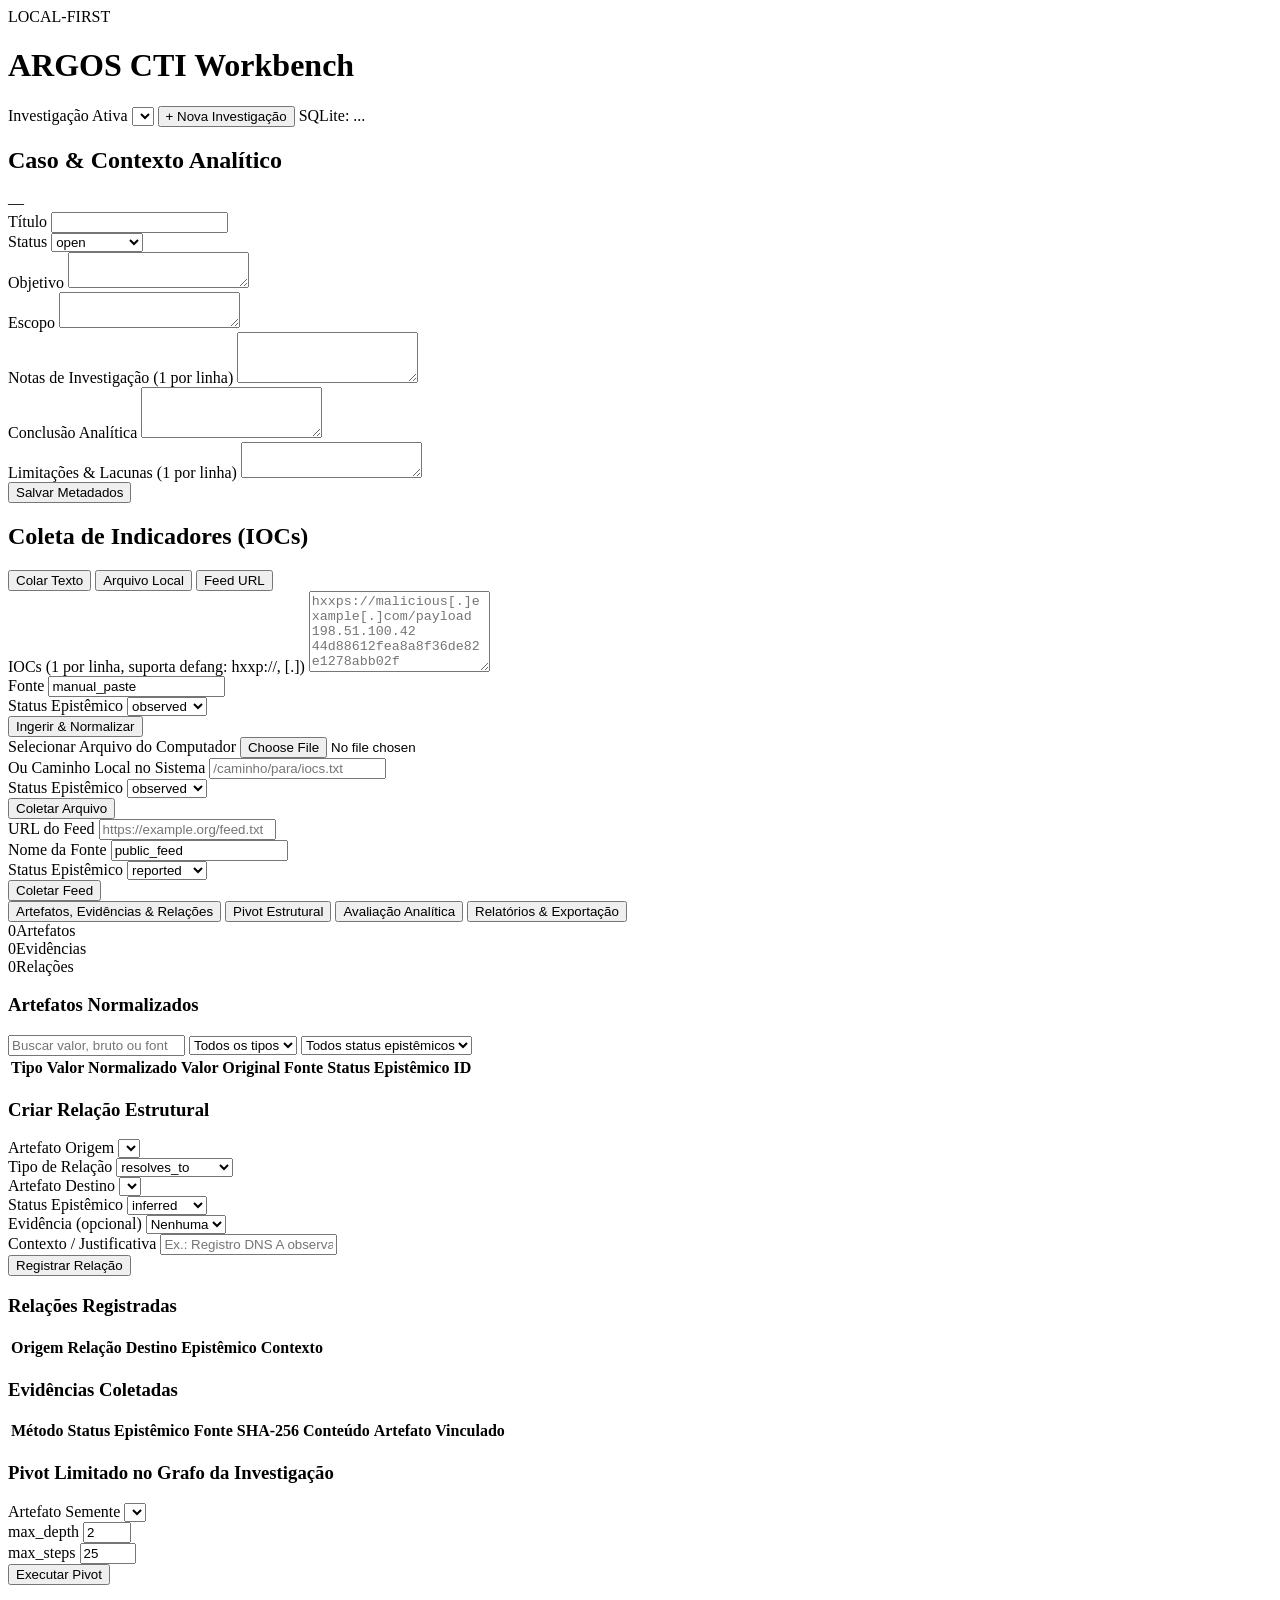
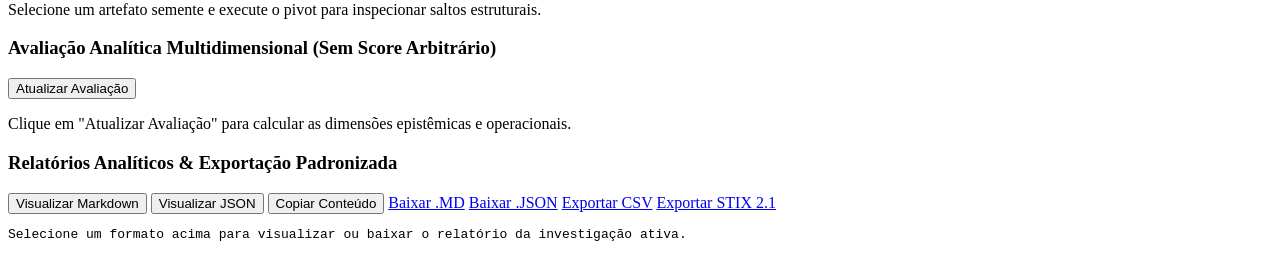
==== src/argos/ui/static/index.html @ 18deadae "feat: add ARGOS CTI workbench, test suite, and investigation walkthrough" ====
<!DOCTYPE html>
<html lang="pt-BR">
<head>
  <meta charset="UTF-8" />
  <meta name="viewport" content="width=device-width, initial-scale=1.0" />
  <title>ARGOS CTI — Bancada Local de Investigação</title>
  <link rel="stylesheet" href="/styles.css" />
</head>
<body>
  <header class="topbar">
    <div class="brand">
      <span class="badge">LOCAL-FIRST</span>
      <h1>ARGOS <span>CTI Workbench</span></h1>
    </div>
    <div class="topbar-controls">
      <label for="investigation-select" class="sr-only">Investigação Ativa</label>
      <select id="investigation-select" title="Selecionar Investigação"></select>
      <button id="btn-new-inv-modal" class="btn btn-primary">+ Nova Investigação</button>
      <span id="db-indicator" class="db-pill" title="Caminho do SQLite">SQLite: ...</span>
    </div>
  </header>

  <div id="toast" class="toast hidden" role="status"></div>

  <main class="workspace">
    <aside class="sidebar">
      <section class="panel" id="panel-meta">
        <div class="panel-header">
          <h2>Caso &amp; Contexto Analítico</h2>
          <span id="inv-status-badge" class="pill">—</span>
        </div>
        <form id="form-update-inv" class="stack">
          <div class="field">
            <label for="inv-title">Título</label>
            <input id="inv-title" name="title" type="text" required />
          </div>
          <div class="field">
            <label for="inv-status">Status</label>
            <select id="inv-status" name="status">
              <option value="open">open</option>
              <option value="in_progress">in_progress</option>
              <option value="completed">completed</option>
              <option value="archived">archived</option>
            </select>
          </div>
          <div class="field">
            <label for="inv-objective">Objetivo</label>
            <textarea id="inv-objective" name="objective" rows="2"></textarea>
          </div>
          <div class="field">
            <label for="inv-scope">Escopo</label>
            <textarea id="inv-scope" name="scope" rows="2"></textarea>
          </div>
          <div class="field">
            <label for="inv-notes">Notas de Investigação (1 por linha)</label>
            <textarea id="inv-notes" name="notes" rows="3"></textarea>
          </div>
          <div class="field">
            <label for="inv-conclusion">Conclusão Analítica</label>
            <textarea id="inv-conclusion" name="conclusion" rows="3"></textarea>
          </div>
          <div class="field">
            <label for="inv-limitations">Limitações &amp; Lacunas (1 por linha)</label>
            <textarea id="inv-limitations" name="limitations" rows="2"></textarea>
          </div>
          <button type="submit" class="btn btn-secondary">Salvar Metadados</button>
        </form>
      </section>

      <section class="panel" id="panel-collect">
        <div class="panel-header">
          <h2>Coleta de Indicadores (IOCs)</h2>
        </div>
        <div class="subtabs">
          <button type="button" class="subtab active" data-collect-mode="text">Colar Texto</button>
          <button type="button" class="subtab" data-collect-mode="file">Arquivo Local</button>
          <button type="button" class="subtab" data-collect-mode="feed">Feed URL</button>
        </div>

        <form id="form-collect-text" class="stack collect-form">
          <div class="field">
            <label for="collect-text-input">IOCs (1 por linha, suporta defang: hxxp://, [.])</label>
            <textarea id="collect-text-input" rows="5" placeholder="hxxps://malicious[.]example[.]com/payload&#10;198.51.100.42&#10;44d88612fea8a8f36de82e1278abb02f" required></textarea>
          </div>
          <div class="row-2">
            <div class="field">
              <label for="collect-text-source">Fonte</label>
              <input id="collect-text-source" type="text" value="manual_paste" />
            </div>
            <div class="field">
              <label for="collect-text-status">Status Epistêmico</label>
              <select id="collect-text-status">
                <option value="observed" selected>observed</option>
                <option value="reported">reported</option>
                <option value="inferred">inferred</option>
                <option value="unverified">unverified</option>
              </select>
            </div>
          </div>
          <button type="submit" class="btn btn-primary">Ingerir &amp; Normalizar</button>
        </form>

        <form id="form-collect-file" class="stack collect-form hidden">
          <div class="field">
            <label for="collect-file-picker">Selecionar Arquivo do Computador</label>
            <input id="collect-file-picker" type="file" />
          </div>
          <div class="field">
            <label for="collect-file-path">Ou Caminho Local no Sistema</label>
            <input id="collect-file-path" type="text" placeholder="/caminho/para/iocs.txt" />
          </div>
          <div class="field">
            <label for="collect-file-status">Status Epistêmico</label>
            <select id="collect-file-status">
              <option value="observed" selected>observed</option>
              <option value="reported">reported</option>
              <option value="inferred">inferred</option>
              <option value="unverified">unverified</option>
            </select>
          </div>
          <button type="submit" class="btn btn-primary">Coletar Arquivo</button>
        </form>

        <form id="form-collect-feed" class="stack collect-form hidden">
          <div class="field">
            <label for="collect-feed-url">URL do Feed</label>
            <input id="collect-feed-url" type="url" placeholder="https://example.org/feed.txt" required />
          </div>
          <div class="row-2">
            <div class="field">
              <label for="collect-feed-source">Nome da Fonte</label>
              <input id="collect-feed-source" type="text" value="public_feed" />
            </div>
            <div class="field">
              <label for="collect-feed-status">Status Epistêmico</label>
              <select id="collect-feed-status">
                <option value="reported" selected>reported</option>
                <option value="observed">observed</option>
                <option value="inferred">inferred</option>
                <option value="unverified">unverified</option>
              </select>
            </div>
          </div>
          <button type="submit" class="btn btn-primary">Coletar Feed</button>
        </form>

        <div id="collect-summary" class="summary-box hidden"></div>
      </section>
    </aside>

    <section class="content">
      <nav class="tabs" role="tablist">
        <button class="tab active" data-tab="entities">Artefatos, Evidências &amp; Relações</button>
        <button class="tab" data-tab="pivot">Pivot Estrutural</button>
        <button class="tab" data-tab="assessment">Avaliação Analítica</button>
        <button class="tab" data-tab="reports">Relatórios &amp; Exportação</button>
      </nav>

      <div id="tab-entities" class="tab-pane active">
        <div class="kpi-row">
          <div class="kpi"><span class="kpi-val" id="count-artifacts">0</span><span class="kpi-lbl">Artefatos</span></div>
          <div class="kpi"><span class="kpi-val" id="count-evidences">0</span><span class="kpi-lbl">Evidências</span></div>
          <div class="kpi"><span class="kpi-val" id="count-relations">0</span><span class="kpi-lbl">Relações</span></div>
        </div>

        <div class="panel">
          <div class="panel-header">
            <h3>Artefatos Normalizados</h3>
            <div class="filters">
              <input id="filter-search" type="search" placeholder="Buscar valor, bruto ou fonte..." />
              <select id="filter-type">
                <option value="">Todos os tipos</option>
                <option value="ipv4">ipv4</option>
                <option value="ipv6">ipv6</option>
                <option value="domain">domain</option>
                <option value="url">url</option>
                <option value="uri">uri</option>
                <option value="hash_md5">hash_md5</option>
                <option value="hash_sha1">hash_sha1</option>
                <option value="hash_sha256">hash_sha256</option>
                <option value="email">email</option>
                <option value="asn">asn</option>
                <option value="file">file</option>
              </select>
              <select id="filter-epistemic">
                <option value="">Todos status epistêmicos</option>
                <option value="observed">observed</option>
                <option value="reported">reported</option>
                <option value="inferred">inferred</option>
                <option value="unverified">unverified</option>
              </select>
            </div>
          </div>
          <div class="table-wrap">
            <table>
              <thead>
                <tr>
                  <th>Tipo</th>
                  <th>Valor Normalizado</th>
                  <th>Valor Original</th>
                  <th>Fonte</th>
                  <th>Status Epistêmico</th>
                  <th>ID</th>
                </tr>
              </thead>
              <tbody id="tbody-artifacts"></tbody>
            </table>
          </div>
        </div>

        <div class="grid-2">
          <div class="panel">
            <div class="panel-header">
              <h3>Criar Relação Estrutural</h3>
            </div>
            <form id="form-create-relation" class="stack">
              <div class="field">
                <label for="rel-source">Artefato Origem</label>
                <select id="rel-source" required></select>
              </div>
              <div class="field">
                <label for="rel-type">Tipo de Relação</label>
                <select id="rel-type" required>
                  <option value="resolves_to">resolves_to</option>
                  <option value="hosted_on">hosted_on</option>
                  <option value="part_of">part_of</option>
                  <option value="contains">contains</option>
                  <option value="associated_with">associated_with</option>
                </select>
              </div>
              <div class="field">
                <label for="rel-target">Artefato Destino</label>
                <select id="rel-target" required></select>
              </div>
              <div class="row-2">
                <div class="field">
                  <label for="rel-epistemic">Status Epistêmico</label>
                  <select id="rel-epistemic">
                    <option value="observed">observed</option>
                    <option value="reported">reported</option>
                    <option value="inferred" selected>inferred</option>
                    <option value="unverified">unverified</option>
                  </select>
                </div>
                <div class="field">
                  <label for="rel-evidence">Evidência (opcional)</label>
                  <select id="rel-evidence">
                    <option value="">Nenhuma</option>
                  </select>
                </div>
              </div>
              <div class="field">
                <label for="rel-context">Contexto / Justificativa</label>
                <input id="rel-context" type="text" placeholder="Ex.: Registro DNS A observado em captura passiva" />
              </div>
              <button type="submit" class="btn btn-primary">Registrar Relação</button>
            </form>
          </div>

          <div class="panel">
            <div class="panel-header">
              <h3>Relações Registradas</h3>
            </div>
            <div class="table-wrap">
              <table>
                <thead>
                  <tr>
                    <th>Origem</th>
                    <th>Relação</th>
                    <th>Destino</th>
                    <th>Epistêmico</th>
                    <th>Contexto</th>
                  </tr>
                </thead>
                <tbody id="tbody-relations"></tbody>
              </table>
            </div>
          </div>
        </div>

        <div class="panel">
          <div class="panel-header">
            <h3>Evidências Coletadas</h3>
          </div>
          <div class="table-wrap">
            <table>
              <thead>
                <tr>
                  <th>Método</th>
                  <th>Status Epistêmico</th>
                  <th>Fonte</th>
                  <th>SHA-256 Conteúdo</th>
                  <th>Artefato Vinculado</th>
                </tr>
              </thead>
              <tbody id="tbody-evidences"></tbody>
            </table>
          </div>
        </div>
      </div>

      <div id="tab-pivot" class="tab-pane">
        <div class="panel">
          <div class="panel-header">
            <h3>Pivot Limitado no Grafo da Investigação</h3>
          </div>
          <form id="form-pivot" class="pivot-bar">
            <div class="field grow">
              <label for="pivot-artifact">Artefato Semente</label>
              <select id="pivot-artifact" required></select>
            </div>
            <div class="field">
              <label for="pivot-depth">max_depth</label>
              <input id="pivot-depth" type="number" min="1" max="10" value="2" required />
            </div>
            <div class="field">
              <label for="pivot-steps">max_steps</label>
              <input id="pivot-steps" type="number" min="1" max="500" value="25" required />
            </div>
            <button type="submit" class="btn btn-primary">Executar Pivot</button>
          </form>
          <div id="pivot-output" class="pivot-results">
            <p class="muted">Selecione um artefato semente e execute o pivot para inspecionar saltos estruturais.</p>
          </div>
        </div>
      </div>

      <div id="tab-assessment" class="tab-pane">
        <div class="panel">
          <div class="panel-header">
            <h3>Avaliação Analítica Multidimensional (Sem Score Arbitrário)</h3>
            <button id="btn-run-assess" class="btn btn-primary">Atualizar Avaliação</button>
          </div>
          <div id="assessment-output" class="assess-grid">
            <p class="muted">Clique em "Atualizar Avaliação" para calcular as dimensões epistêmicas e operacionais.</p>
          </div>
        </div>
      </div>

      <div id="tab-reports" class="tab-pane">
        <div class="panel">
          <div class="panel-header">
            <h3>Relatórios Analíticos &amp; Exportação Padronizada</h3>
            <div class="btn-group">
              <button id="btn-preview-md" class="btn btn-secondary">Visualizar Markdown</button>
              <button id="btn-preview-json" class="btn btn-secondary">Visualizar JSON</button>
              <button id="btn-copy-report" class="btn btn-secondary">Copiar Conteúdo</button>
              <a id="link-dl-md" class="btn btn-primary" href="#">Baixar .MD</a>
              <a id="link-dl-json" class="btn btn-primary" href="#">Baixar .JSON</a>
              <a id="link-dl-csv" class="btn btn-accent" href="#">Exportar CSV</a>
              <a id="link-dl-stix" class="btn btn-accent" href="#">Exportar STIX 2.1</a>
            </div>
          </div>
          <pre id="report-preview" class="code-viewer">Selecione um formato acima para visualizar ou baixar o relatório da investigação ativa.</pre>
        </div>
      </div>
    </section>
  </main>

  <dialog id="modal-new-inv" class="modal">
    <form id="form-new-inv" class="stack">
      <div class="panel-header">
        <h2>Nova Investigação CTI</h2>
        <button type="button" id="btn-close-modal" class="btn-icon" aria-label="Fechar">&times;</button>
      </div>
      <div class="field">
        <label for="new-inv-title">Título *</label>
        <input id="new-inv-title" type="text" required placeholder="Ex.: Infraestrutura C2 Campanha Q4" />
      </div>
      <div class="field">
        <label for="new-inv-objective">Objetivo</label>
        <textarea id="new-inv-objective" rows="2" placeholder="Identificar infraestrutura ativa e correlações de rede"></textarea>
      </div>
      <div class="field">
        <label for="new-inv-scope">Escopo</label>
        <textarea id="new-inv-scope" rows="2" placeholder="Domínios, IPs e hashes coletados"></textarea>
      </div>
      <div class="btn-group right">
        <button type="button" id="btn-cancel-modal" class="btn btn-secondary">Cancelar</button>
        <button type="submit" class="btn btn-primary">Criar Investigação</button>
      </div>
    </form>
  </dialog>

  <script src="/app.js"></script>
</body>
</html>
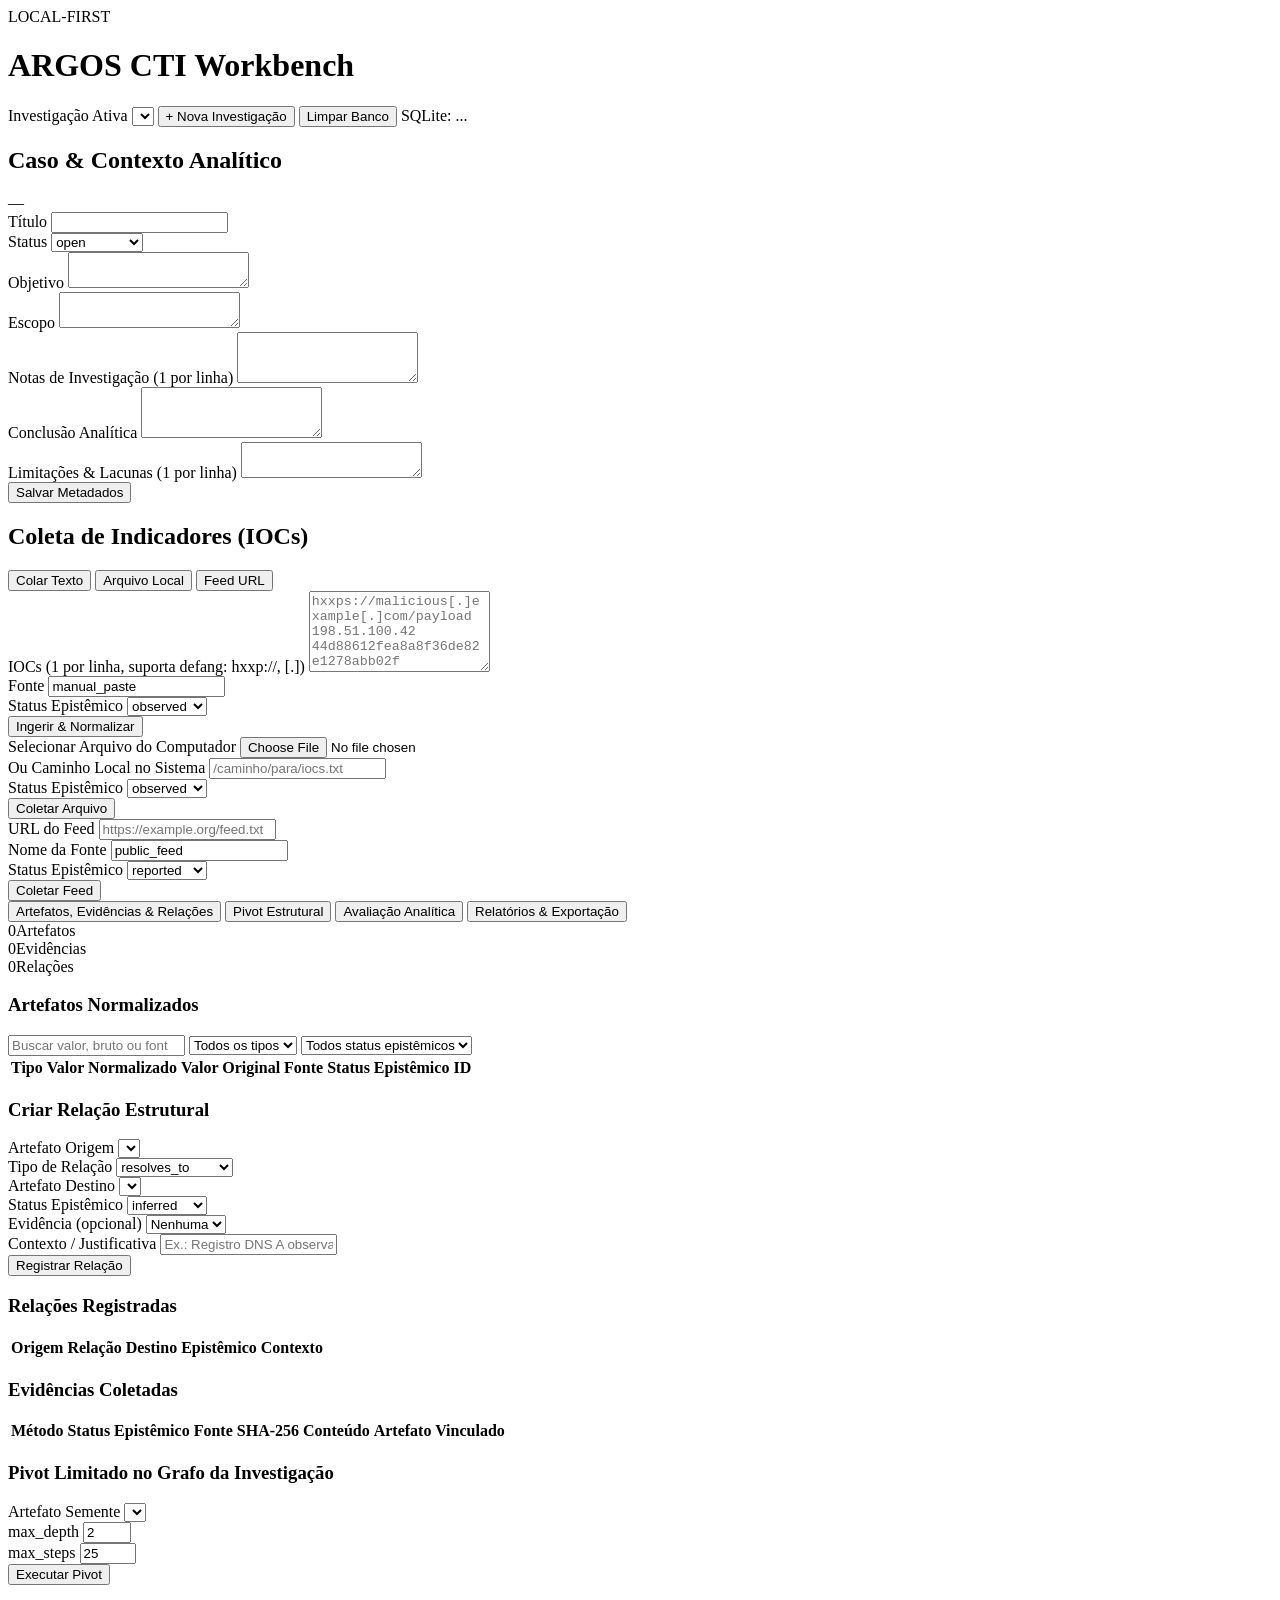
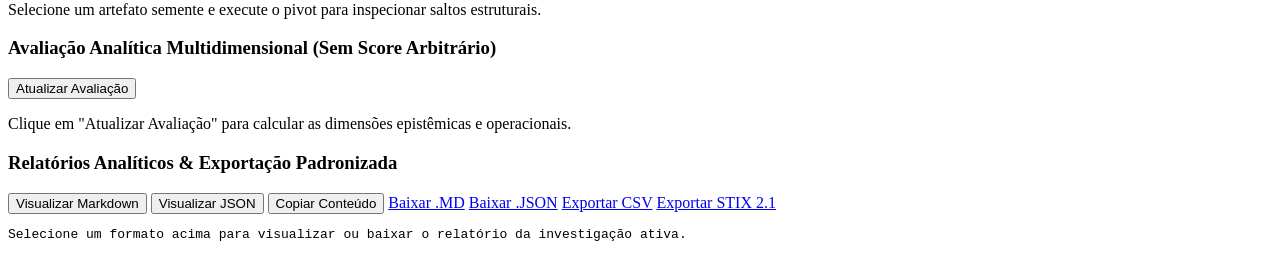
==== commit 80309f43: "feat(ui): add database reset endpoint and confirmation button" ====
--- a/src/argos/ui/static/index.html
+++ b/src/argos/ui/static/index.html
@@ -16,6 +16,7 @@
       <label for="investigation-select" class="sr-only">Investigação Ativa</label>
       <select id="investigation-select" title="Selecionar Investigação"></select>
       <button id="btn-new-inv-modal" class="btn btn-primary">+ Nova Investigação</button>
+      <button id="btn-reset-db" type="button" class="btn btn-secondary" title="Apagar todas as investigações e zerar o banco SQLite local">Limpar Banco</button>
       <span id="db-indicator" class="db-pill" title="Caminho do SQLite">SQLite: ...</span>
     </div>
   </header>
